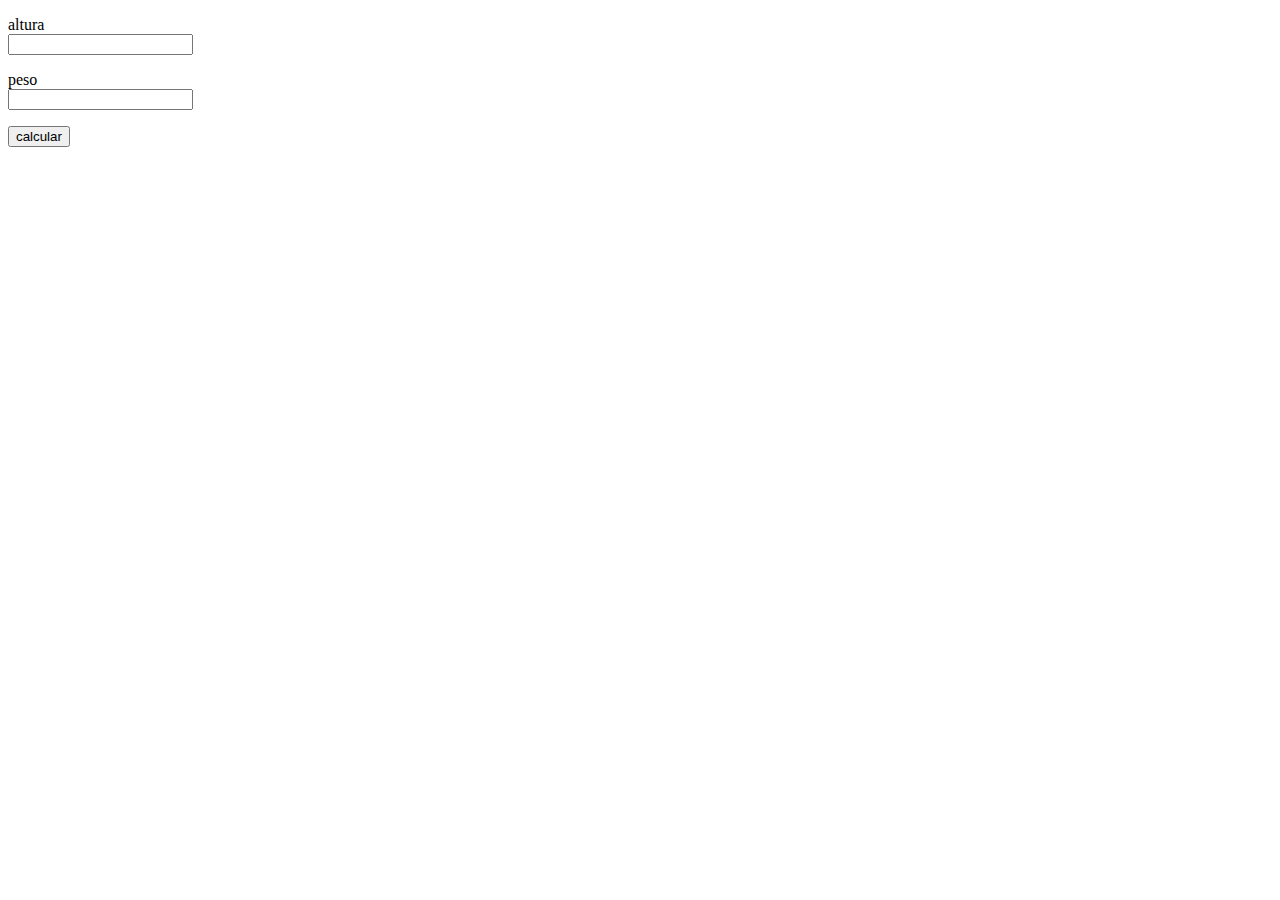
==== imc_funcao01/imc.html @ a4135237 "Add files via upload" ====
<!DOCTYPE html>
<html lang="pt-br">
<head>

    <meta charset="UTF-8">
    <title>IMC FUNÇÃO 01</title>

</head>

<body>

    <form name="imcform" id="imcform" action="#">

        <p>
            altura <br>
            <input type="text" id="altura" name="altura">
        </p>

        <p>
            peso <br>
            <input type="text" id="peso" name="peso">
        </p>

        <p>
            
            <input type="submit" value="calcular" name="enviar" onclick="calcula_imc()">
        </p>

        <div id="resul">

        </div>


    </form>
    <script src="imc.js"></script>

</body>
</html>
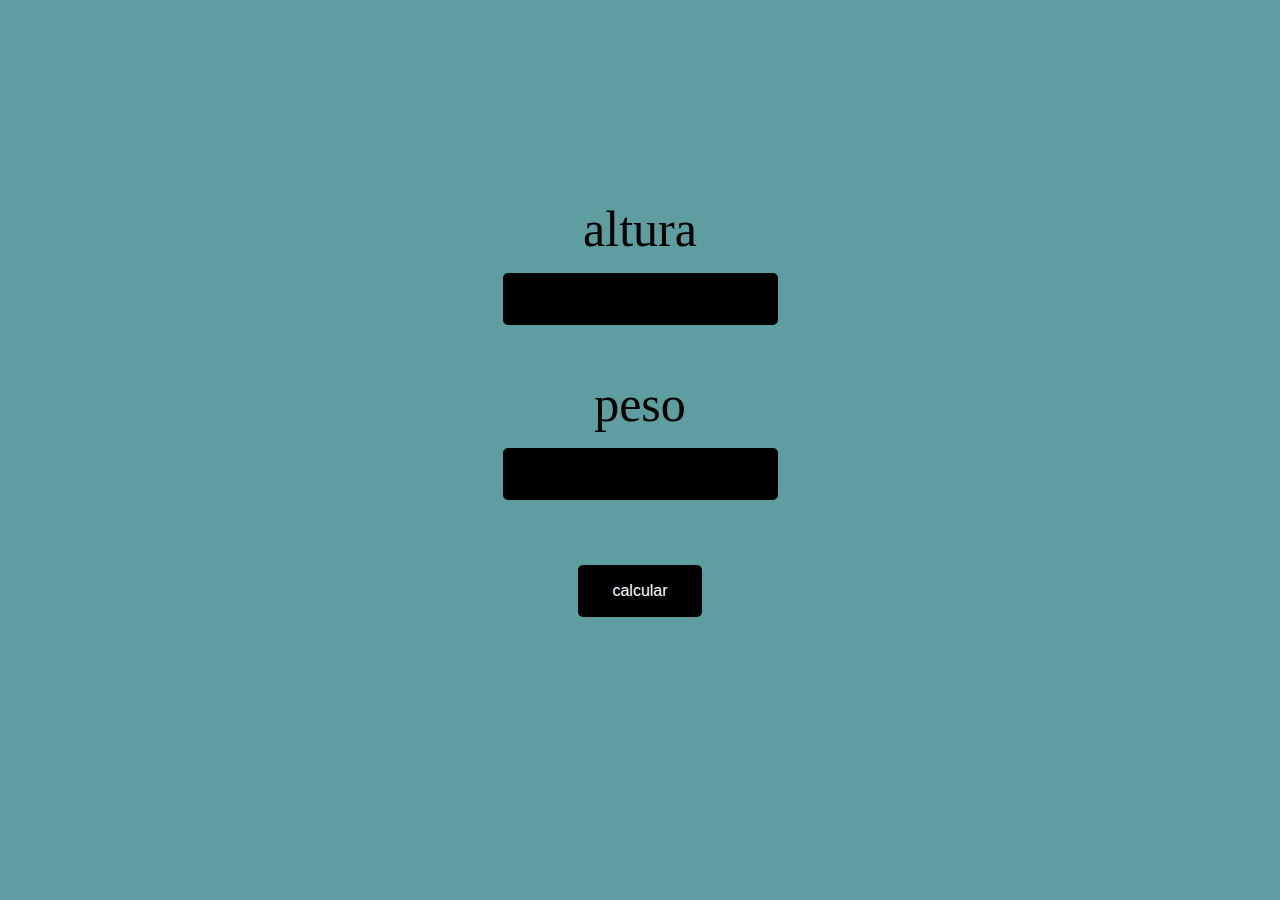
==== commit a73a39e8: "Add files via upload" ====
--- a/imc_funcao01/imc.html
+++ b/imc_funcao01/imc.html
@@ -4,6 +4,7 @@
 
     <meta charset="UTF-8">
     <title>IMC FUNÇÃO 01</title>
+    <link rel="stylesheet" href="style.css">
 
 </head>
 
--- a/imc_funcao01/style.css
+++ b/imc_funcao01/style.css
@@ -0,0 +1,28 @@
+body{
+    background-color: cadetblue;
+}
+
+
+input{
+    background-color: #000; 
+    border: none;
+    color: white;
+    padding: 15px 32px;
+    text-align: center;
+    text-decoration: none;
+    display: inline-block;
+    font-size: 16px;   
+    border: 2px solid #000;
+    border-radius: 5px;
+}
+
+form{
+    text-align: center;
+    margin-top: 200px;
+    font-family: 'Times New Roman', Times, serif;
+    font-size: 50px;
+}
+
+button{
+  
+}